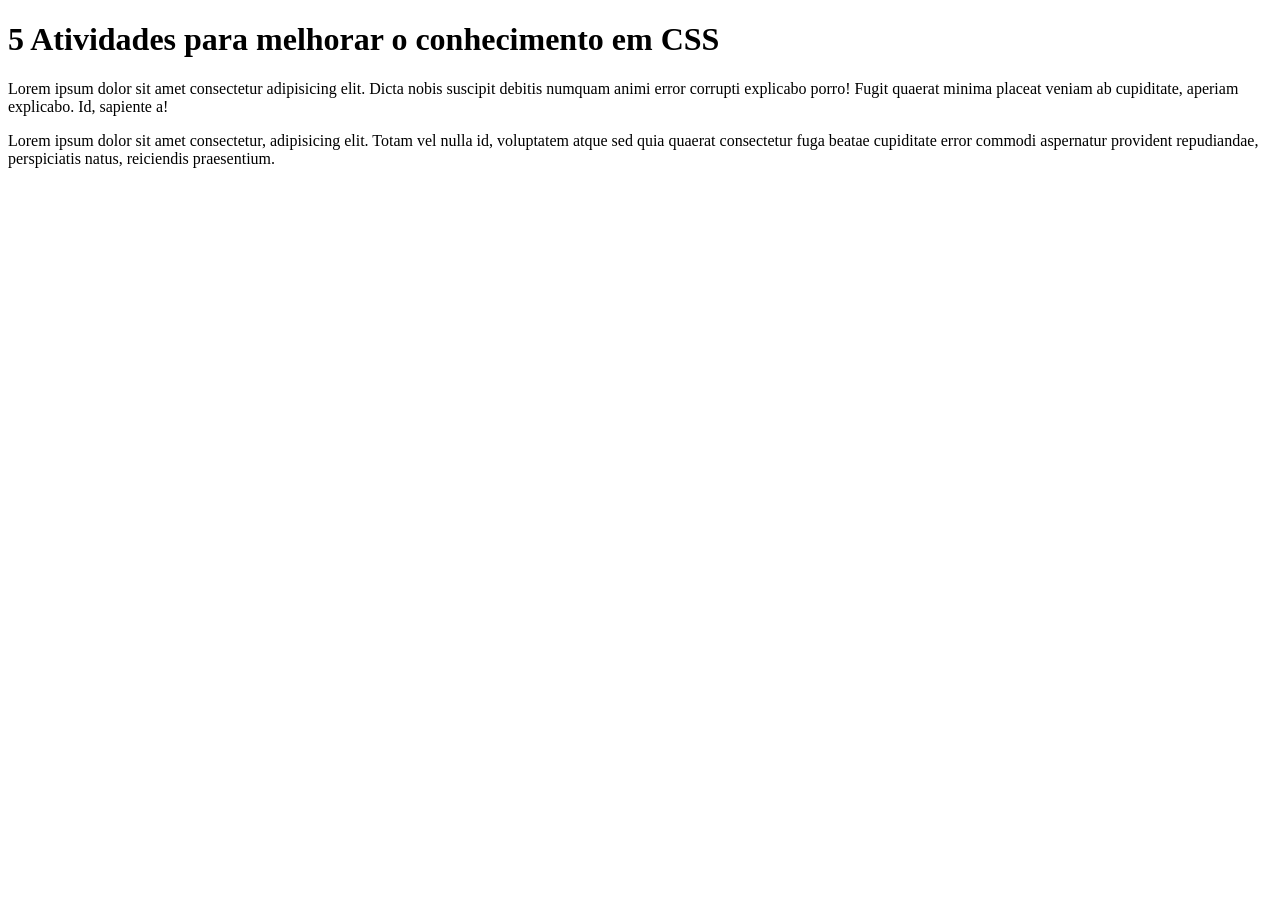
==== conceitos/index.html @ 3c1ab9e0 "Comit-Inicial" ====
<!doctype html>
<html lang="pt-br">
  <head>
    <meta charset="UTF-8" />
    <meta name="viewport" content="width=device-width, initial-scale=1.0" />
    <title>Conceitos</title>

    <!-- CSS esternal (CSS externo) CSS internal ( CSS interno) CSS inline (CSS em
    linha)

    <style>
      p {
        border: 5px solid red;
        background-color: blue;
        color: white;
      } -->

    </style>
  </head>
  <body>
    <h1>5 Atividades para melhorar o conhecimento em CSS</h1>

    
    <p>
      Lorem ipsum dolor sit amet consectetur adipisicing elit. Dicta nobis
      suscipit debitis numquam animi error corrupti explicabo porro! Fugit
      quaerat minima placeat veniam ab cupiditate, aperiam explicabo. Id,
      sapiente a!
    </p>
    <p>
      Lorem ipsum dolor sit amet consectetur, adipisicing elit. Totam vel nulla
      id, voluptatem atque sed quia quaerat consectetur fuga beatae cupiditate
      error commodi aspernatur provident repudiandae, perspiciatis natus,
      reiciendis praesentium.
    </p>
  </body>
</html>
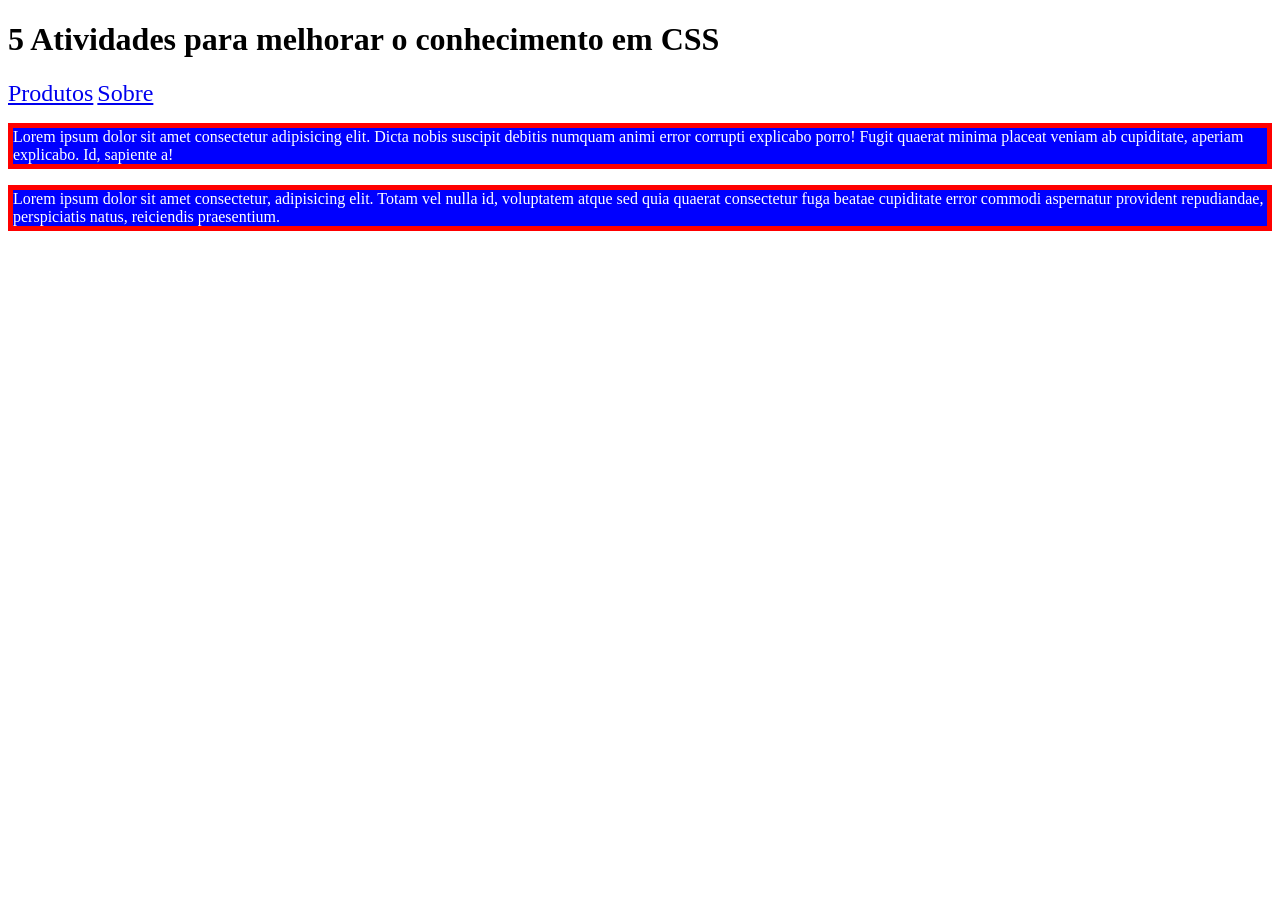
==== commit 277de822: "Add HTML and CSS files for border, color, and font examples" ====
--- a/conceitos/index.html
+++ b/conceitos/index.html
@@ -4,9 +4,11 @@
     <meta charset="UTF-8" />
     <meta name="viewport" content="width=device-width, initial-scale=1.0" />
     <title>Conceitos</title>
+    <link rel="stylesheet" href="./css/style.css" />
 
     <!-- CSS esternal (CSS externo) CSS internal ( CSS interno) CSS inline (CSS em
     linha)
+    -->
 
     <style>
       p {
@@ -14,13 +16,13 @@
         background-color: blue;
         color: white;
       } -->
-
     </style>
   </head>
   <body>
     <h1>5 Atividades para melhorar o conhecimento em CSS</h1>
+    <a href="./produtos.html">Produtos</a>
+    <a href="./sobre.html">Sobre</a>
 
-    
     <p>
       Lorem ipsum dolor sit amet consectetur adipisicing elit. Dicta nobis
       suscipit debitis numquam animi error corrupti explicabo porro! Fugit
--- a/conceitos/css/style.css
+++ b/conceitos/css/style.css
@@ -0,0 +1,3 @@
+a {
+  font-size: x-large;
+}
